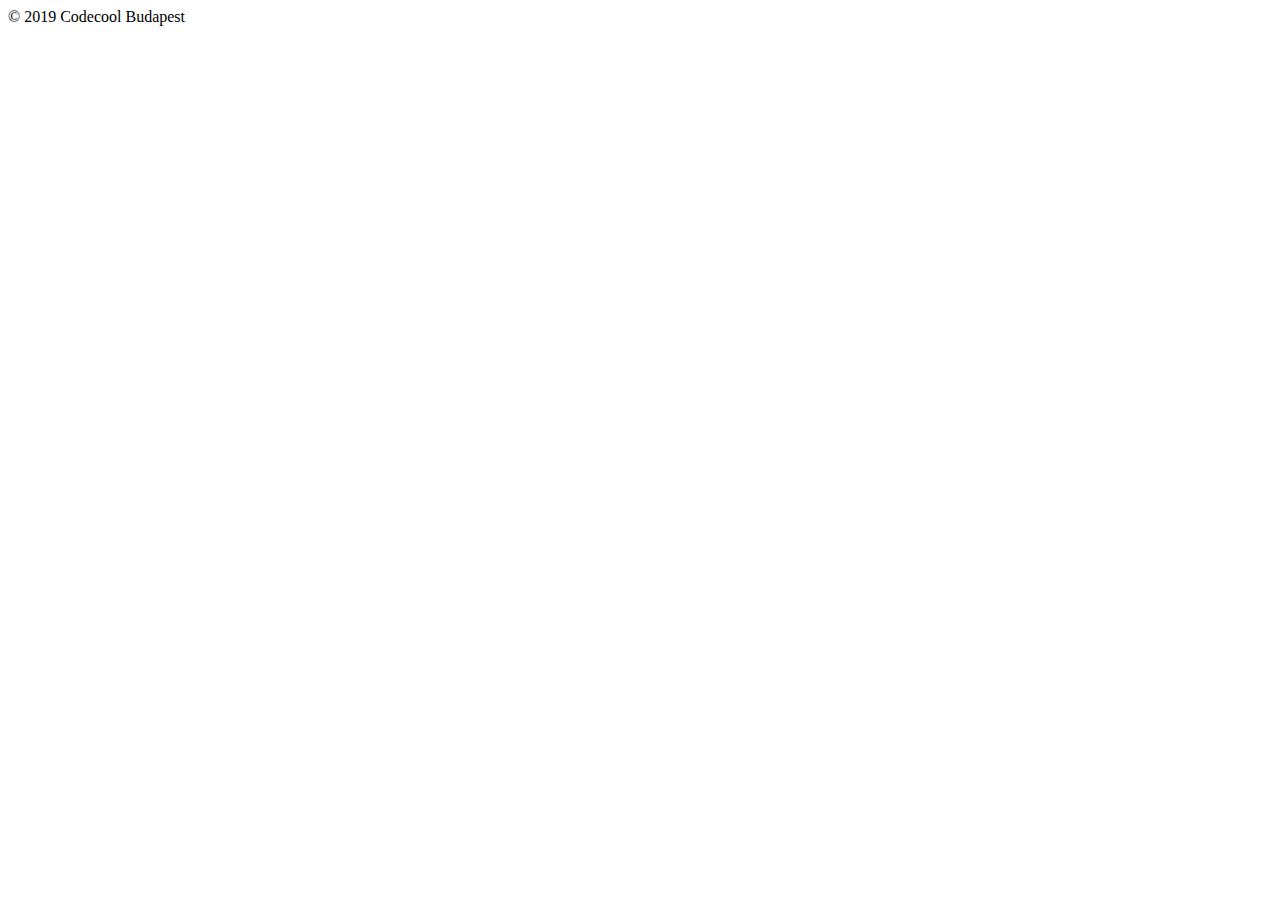
==== src/main/webapp/templates/footer.html @ 38a85f24 "starter project" ====
<!doctype html>
<html lang="en" xmlns="http://www.w3.org/1999/xhtml" xmlns:th="http://www.thymeleaf.org">
<body>

<div th:fragment="copy">
    <div class="card">
        <div class="card-body">
            &copy; 2019 Codecool Budapest
        </div>
    </div>
</div>

</body>
</html>
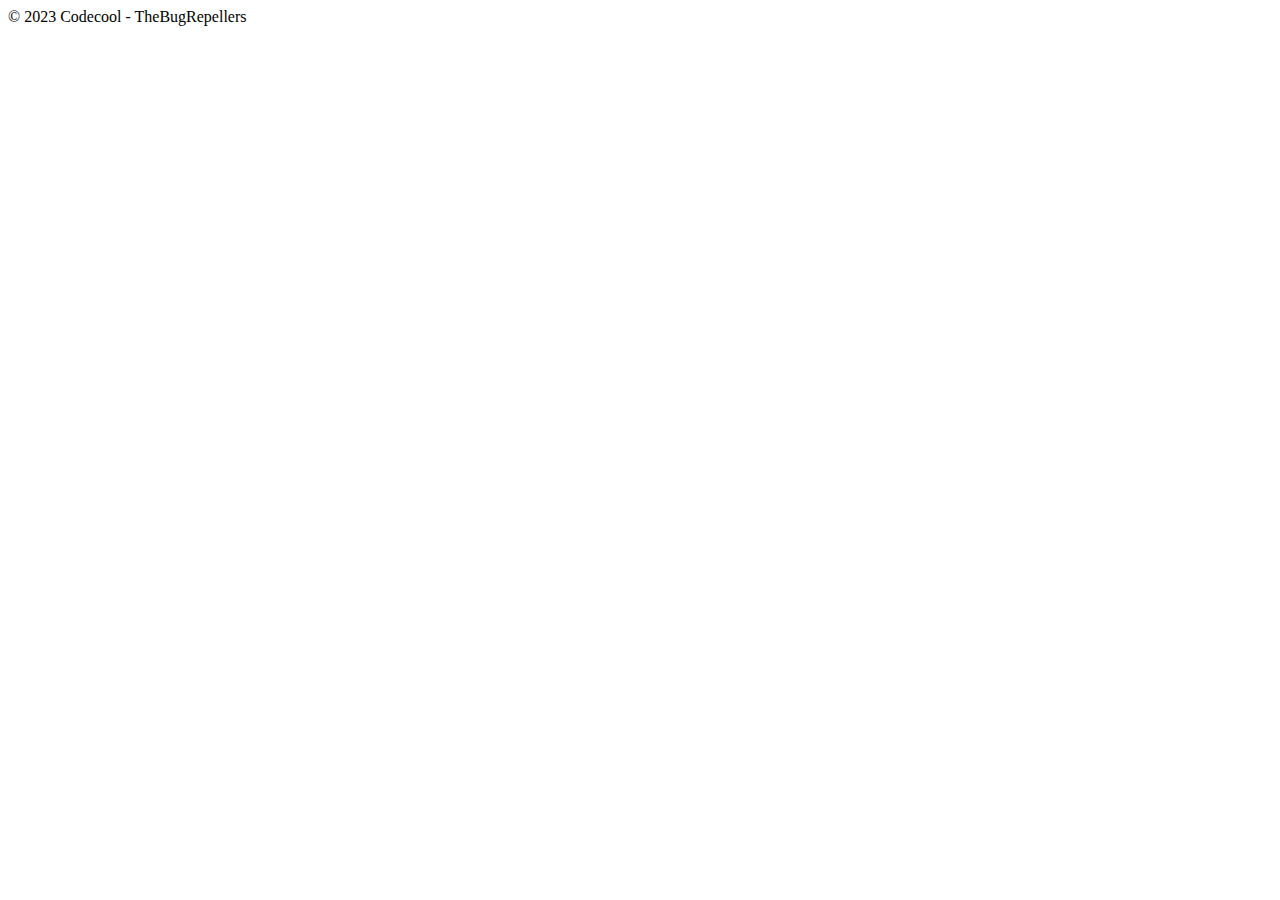
==== commit 7f243817: "added new products, category and supplier modified footer" ====
--- a/src/main/webapp/templates/footer.html
+++ b/src/main/webapp/templates/footer.html
@@ -5,7 +5,7 @@
 <div th:fragment="copy">
     <div class="card">
         <div class="card-body">
-            &copy; 2019 Codecool Budapest
+            &copy; 2023 Codecool - TheBugRepellers
         </div>
     </div>
 </div>
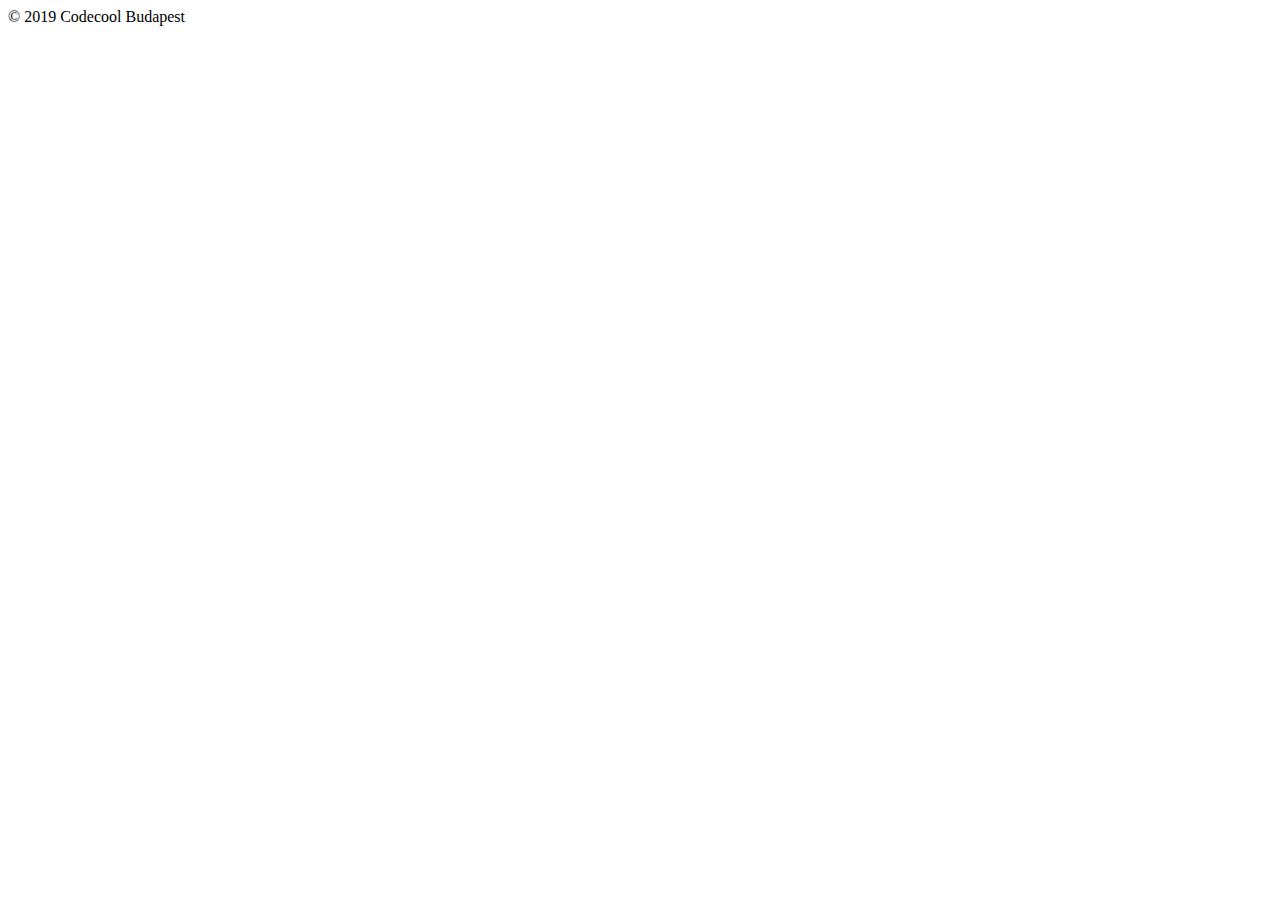
==== commit ebfa8f3f: "starter project" ====
--- a/src/main/webapp/templates/footer.html
+++ b/src/main/webapp/templates/footer.html
@@ -5,7 +5,7 @@
 <div th:fragment="copy">
     <div class="card">
         <div class="card-body">
-            &copy; 2023 Codecool - TheBugRepellers
+            &copy; 2019 Codecool Budapest
         </div>
     </div>
 </div>
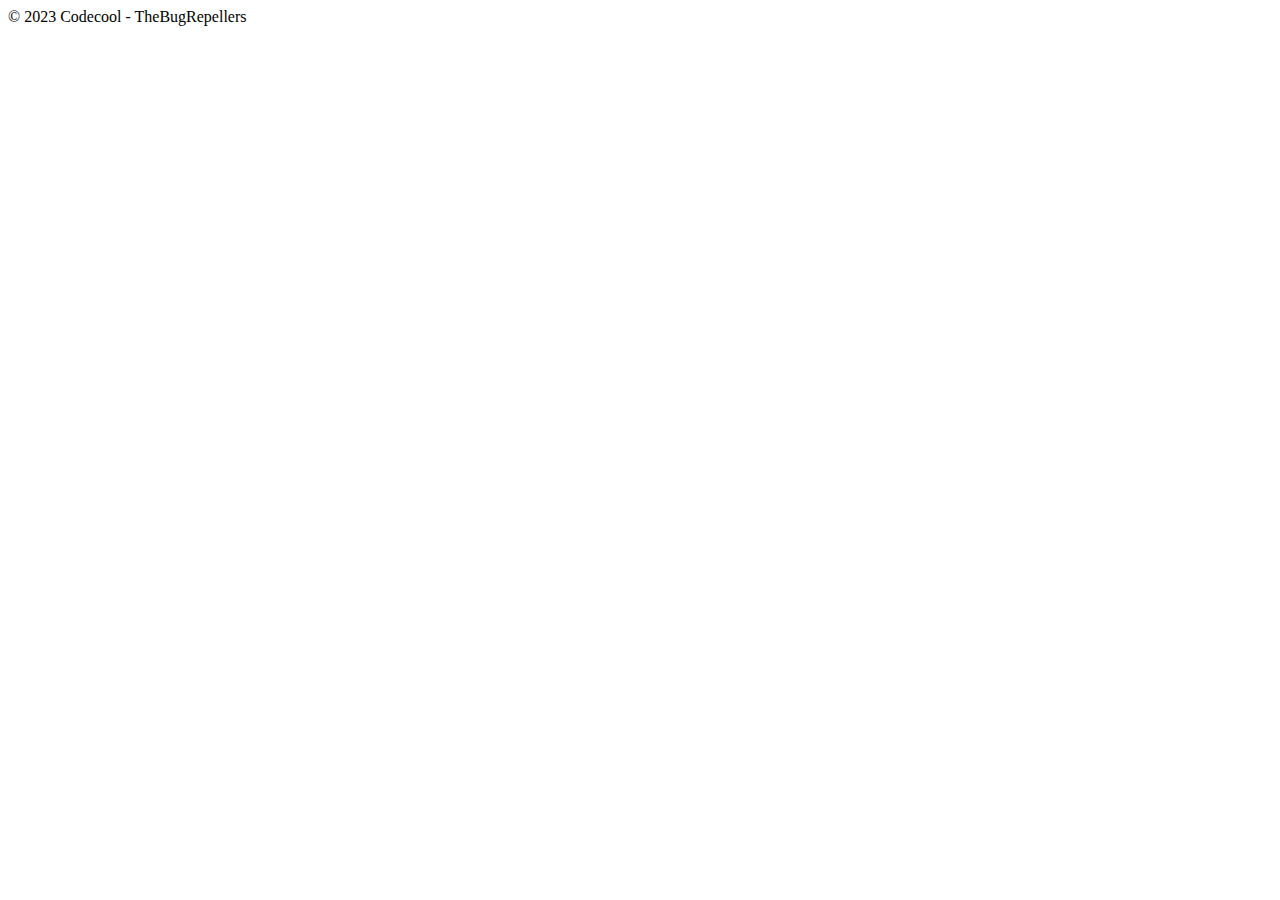
==== commit 5a6bb9f5: "merged repositories" ====
--- a/src/main/webapp/templates/footer.html
+++ b/src/main/webapp/templates/footer.html
@@ -2,10 +2,10 @@
 <html lang="en" xmlns="http://www.w3.org/1999/xhtml" xmlns:th="http://www.thymeleaf.org">
 <body>
 
-<div th:fragment="copy">
+<div class="footer" th:fragment="copy">
     <div class="card">
         <div class="card-body">
-            &copy; 2019 Codecool Budapest
+            &copy; 2023 Codecool - TheBugRepellers
         </div>
     </div>
 </div>
